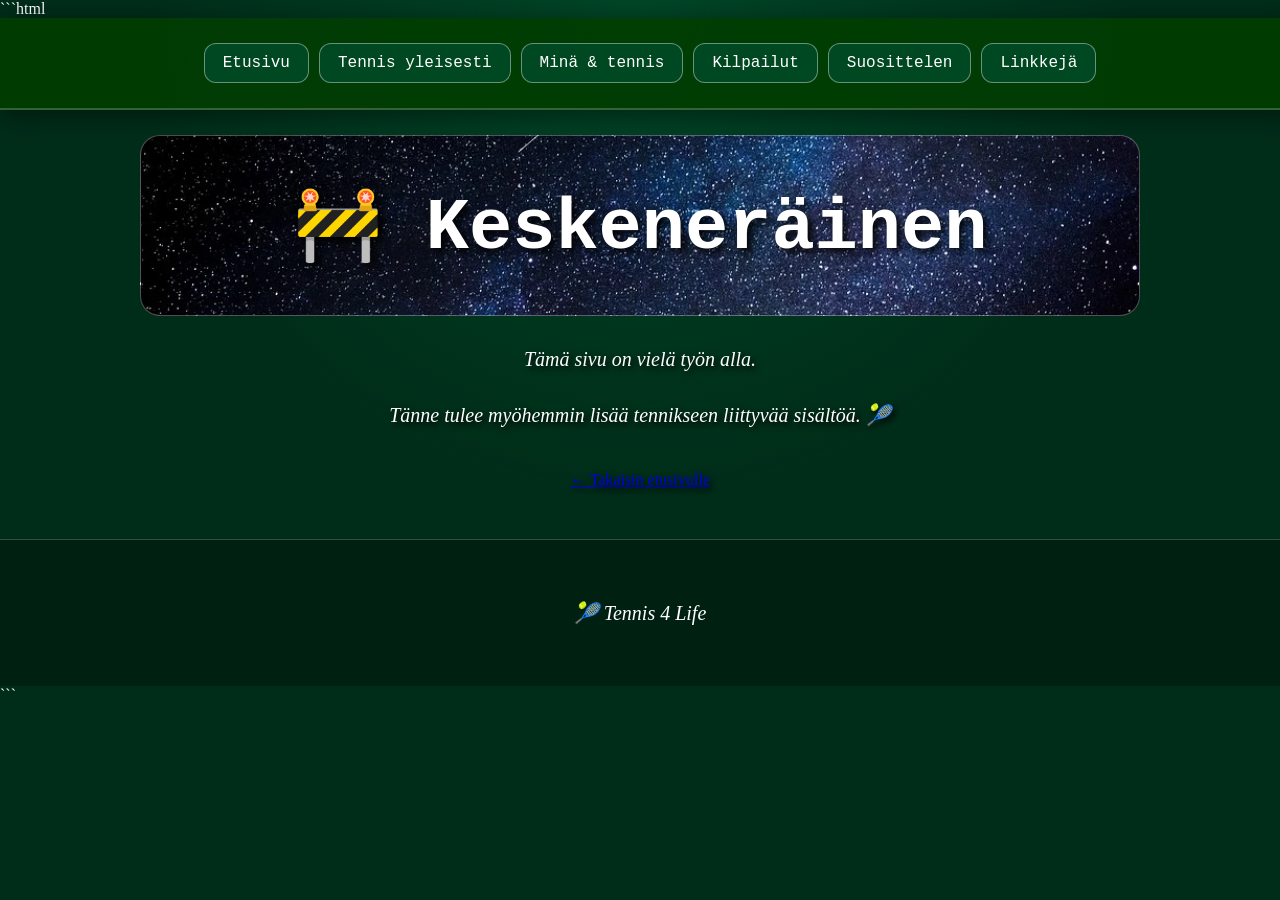
==== kesken.html @ 810c4d2f "Create kesken.html" ====
```html
<!DOCTYPE html>
<html lang="fi">

<head>
    <meta charset="UTF-8">
    <meta name="viewport" content="width=device-width, initial-scale=1.0">

    <title>Keskeneräinen – Tennis 4 Life</title>

    <link rel="stylesheet" href="tyylii.css">
</head>

<body>

    <nav class="alkuvalikko">

        <div class="valikko1">

            <a href="index.html">Etusivu</a>
            <a href="yleisesti.html">Tennis yleisesti</a>
            <a href="minajatennis.html">Minä & tennis</a>
            <a href="kilpailut.html">Kilpailut</a>
            <a href="suosittelen.html">Suosittelen</a>
            <a href="linkkeja.html">Linkkejä</a>

        </div>

    </nav>


    <main class="container">

        <h1>
            🚧 Keskeneräinen
        </h1>

        <p>
            Tämä sivu on vielä työn alla.
        </p>

        <p>
            Tänne tulee myöhemmin lisää tennikseen
            liittyvää sisältöä. 🎾
        </p>

        <br>

        <a class="hero-button" href="index.html">
            ← Takaisin etusivulle
        </a>

    </main>


    <footer>
        <p>
            🎾 Tennis 4 Life
        </p>
    </footer>

</body>

</html>
```
---- tyylii.css ----
```css
/* =========================================================
   TENNIS-WEBSITE – UUSI TYYLI
   ========================================================= */

/* ---------- PERUSASETUKSET ---------- */

* {
    box-sizing: border-box;
}

html {
    scroll-behavior: smooth;
}

body {
    margin: 0;
    padding: 0;
    background:
        radial-gradient(circle at top, rgba(0, 100, 55, 0.45), transparent 45%),
        rgb(0, 45, 25);
    color: white;
    font-family: "Goudy Old Style", Georgia, serif;
    min-height: 100vh;
}


/* ---------- TEKSTIT ---------- */

p {
    font-size: 1.25rem;
    font-style: italic;
    line-height: 1.8;
    color: white;
    max-width: 1000px;
    margin: 20px auto;
}

.container {
    width: min(1000px, 92%);
    margin: 0 auto;
    text-align: center;
    text-shadow: 3px 3px 6px #000;
}


/* ---------- OTSIKOT ---------- */

h1 {
    color: white;
    font-family: "Courier New", monospace;
    font-size: clamp(2.3rem, 6vw, 4.5rem);
    text-align: center;
    text-shadow: 4px 4px 8px #000;

    background-image: url("tenniskuvia/night.jpg");
    background-size: cover;
    background-position: center;

    padding: 45px 20px;
    margin: 25px auto;

    border-radius: 20px;
    border: 1px solid rgba(255,255,255,0.3);

    max-width: 1200px;
}

h2 {
    color: white;
    font-family: "Courier New", monospace;
    font-size: clamp(1.8rem, 4vw, 3rem);
    text-align: center;
    text-shadow: 3px 3px 7px #000;

    background-image: url("tenniskuvia/night.jpg");
    background-size: cover;
    background-position: center;

    padding: 18px 25px;
    margin: 35px auto 20px;

    border-radius: 25px;
    border: 1px solid rgba(255,255,255,0.4);

    max-width: 1050px;
}

h3 {
    color: white;
    font-size: clamp(1.4rem, 3vw, 2rem);
    text-align: center;
    text-shadow: 3px 3px 6px #000;
    text-decoration: underline;
    text-decoration-color: white;
    margin: 30px auto 15px;
}

h4 {
    font-family: "Brush Script MT", cursive;
    color: #ffe600;
    font-size: clamp(3rem, 8vw, 7rem);
    text-align: center;
    font-style: italic;
    text-shadow: 4px 5px 8px #000;
    margin: 20px auto;
}


/* =========================================================
   NAVIGAATIO
   ========================================================= */

nav {
    display: flex;
    justify-content: center;
    align-items: center;
    flex-wrap: wrap;
    gap: 8px;

    width: 100%;

    background: rgba(0, 35, 20, 0.95);

    padding: 12px 20px;

    border-bottom: 2px solid rgba(255,255,255,0.2);

    box-shadow: 0 5px 25px rgba(0,0,0,0.5);

    position: relative;
    z-index: 10;
}


/* Ylävalikko */

.valikko1 {
    display: flex;
    justify-content: center;
    align-items: center;
    flex-wrap: wrap;

    gap: 10px;

    width: 100%;

    font-family: "Courier New", monospace;
    font-size: 1rem;

    padding: 10px;
    margin: 0;

    text-align: center;
}


/* Päävalikon linkit */

.valikko1 a,
.lisaa,
.foots {
    display: inline-block;

    color: white;
    text-decoration: none;

    background: rgba(0, 75, 40, 0.85);

    border: 1px solid rgba(255,255,255,0.4);

    border-radius: 12px;

    padding: 10px 18px;

    transition:
        transform 0.2s ease,
        background 0.2s ease,
        box-shadow 0.2s ease;
}


/* Hover */

.valikko1 a:hover,
.lisaa:hover,
.foots:hover {
    color: #fff;
    background: #00733d;

    transform: translateY(-3px);

    box-shadow: 0 7px 18px rgba(0,0,0,0.45);

    text-decoration: none;
}


/* Klikattu linkki */

a:active {
    color: #9cffbd;
}


/* Vierailtu linkki */

a:visited {
    color: #ffffff;
}


/* ---------- ALAVALIKKO ---------- */

.city {
    background: rgba(0, 70, 40, 0.9);

    font-family: "Goudy Old Style", Georgia, serif;

    text-align: center;

    min-height: 55px;

    padding: 10px;

    border: 1px solid rgba(255,255,255,0.25);

    border-radius: 20px;

    box-shadow: 0 5px 20px rgba(0,0,0,0.35);

    margin: 10px auto;

    max-width: 1100px;
}


/* Alavalikon pallukat / linkit */

.foots {
    font-size: 1.1rem;
    margin: 5px;
    width: auto;
    min-width: 130px;
}


/* ---------- YLÄVALIKON ISOMMAT LINKIT ---------- */

.lisaa {
    font-size: 1.2rem;
    margin: 5px;
    min-width: 160px;
}


/* ---------- YLÄPALKINEN ---------- */

.alkuvalikko {
    display: flex;
    justify-content: center;
    align-items: center;
    flex-wrap: wrap;

    width: 100%;

    min-height: 70px;

    background: rgba(0, 62, 0, 0.9);

    padding: 10px;

    margin: 0;

    box-shadow: 0 5px 25px rgba(0,0,0,0.45);

    border-bottom: 2px solid rgba(255,255,255,0.2);
}


/* ---------- HEADER ---------- */

header {
    width: 100%;
    text-align: center;
    padding-bottom: 10px;
}


/* =========================================================
   KUVAT
   ========================================================= */

img {
    max-width: 100%;
    height: auto;
}


/* Yleinen tennis-kuva */

.tennisqva {
    display: block;

    max-width: 900px;
    width: 90%;

    margin: 30px auto;

    border-radius: 25px;

    border: 2px solid rgba(255,255,255,0.35);

    box-shadow:
        0 15px 45px rgba(0, 0, 0, 0.6);

    transition:
        transform 0.3s ease,
        box-shadow 0.3s ease;
}

.tennisqva:hover {
    transform: scale(1.02);

    box-shadow:
        0 20px 60px rgba(0, 100, 80, 0.7);
}


/* Nadal-kuvat */

.rafa {
    display: block;

    max-width: 800px;
    width: 90%;

    margin: 30px auto;

    border-radius: 25px;

    border: 2px solid rgba(80,140,255,0.6);

    box-shadow:
        0 15px 50px rgba(0, 20, 120, 0.7);

    transition: transform 0.3s ease;
}

.rafa:hover {
    transform: scale(1.03);
}


/* Nuorena-kuvat */

.nuorena {
    display: block;

    max-width: 800px;
    width: 90%;

    margin: 30px auto;

    border-radius: 25px;

    border: 2px solid rgba(150,180,80,0.6);

    box-shadow:
        0 15px 50px rgba(100,100,50,0.6);

    transition: transform 0.3s ease;
}

.nuorena:hover {
    transform: scale(1.03);
}


/* Turnaus-kuvat */

.turnaus {
    display: block;

    max-width: 900px;
    width: 90%;

    margin: 30px auto;

    border-radius: 25px;

    border: 2px solid rgba(255,150,70,0.6);

    box-shadow:
        0 15px 50px rgba(180,70,40,0.55);

    transition: transform 0.3s ease;
}

.turnaus:hover {
    transform: scale(1.03);
}


/* Uudet kuvat */

.uusi {
    display: block;

    max-width: 450px;
    width: 90%;

    margin: 30px auto;

    border-radius: 25px;

    border: 2px solid rgba(255,255,255,0.35);

    box-shadow:
        0 15px 50px rgba(0,0,0,0.7);

    transition:
        transform 0.3s ease,
        box-shadow 0.3s ease;
}

.uusi:hover {
    transform: scale(1.04);

    box-shadow:
        0 20px 60px rgba(0,100,60,0.8);
}


/* Mailat */

.mailat {
    display: block;

    max-width: 900px;
    width: 90%;

    margin: 30px auto;

    border-radius: 25px;

    border: 2px solid rgba(255,150,80,0.6);

    box-shadow:
        0 15px 45px rgba(190,70,40,0.55);

    transition: transform 0.3s ease;
}

.mailat:hover {
    transform: scale(1.02);
}


/* Sammakko */

.sammakko {
    display: block;

    max-width: 600px;
    width: 90%;

    margin: 30px auto;

    border-radius: 25px;

    border: 2px solid #037f92;

    box-shadow:
        0 0 35px 8px #06fcc8;

    transition: transform 0.3s ease;
}

.sammakko:hover {
    transform: scale(1.03);
}


/* =========================================================
   ERIKOISELEMENTIT
   ========================================================= */


/* Pallotausta */

.container3 {
    background-image: url("tenniskuvia/palloa.jpg");

    background-size: cover;
    background-position: center;

    border-radius: 25px;

    padding: 30px;

    margin: 30px auto;

    max-width: 1100px;

    box-shadow: 0 10px 40px rgba(0,0,0,0.6);
}


/* Logo */

.logo {
    display: block;

    max-width: 250px;
    width: 70%;

    height: auto;

    margin: 20px auto;
}


/* Footer */

footer {
    text-align: center;

    padding: 35px 20px;

    margin-top: 50px;

    background: rgba(0,30,15,0.8);

    border-top: 1px solid rgba(255,255,255,0.2);
}


/* Fixed-elementit */

div.fixed {
    width: 190px;

    position: fixed;

    left: 10px;
    bottom: 30px;

    z-index: 5;
}

.fixed {
    text-shadow: 3px 3px 6px #000;

    font-size: 1rem;

    font-style: italic;
}


/* flex fixed */

div.flex_fixed {
    position: fixed;

    bottom: 30px;
    right: 30px;

    width: auto;
    height: auto;

    margin: 0;

    border: none;

    text-shadow: 3px 3px 6px #000;
}


/* =========================================================
   HAKU
   ========================================================= */

.wrapper {
    display: flex;
    justify-content: center;

    width: 100%;

    margin: 15px auto;
}

.search {
    width: min(400px, 90%);

    height: 42px;

    padding: 8px 15px;

    font-size: 1rem;

    color: #222;

    background: #fff;

    border: 2px solid #006b3c;

    border-radius: 12px;

    outline: none;

    transition:
        border-color 0.2s ease,
        box-shadow 0.2s ease;
}

.search:focus {
    border-color: #00a85a;

    box-shadow:
        0 0 0 3px rgba(0,168,90,0.2);
}


/* =========================================================
   FLEX-KONTTI
   ========================================================= */

.flex-container {
    display: flex;

    flex-wrap: wrap;

    justify-content: center;
    align-items: center;

    gap: 20px;

    width: 100%;
}

.flex-container1 {
    display: flex;

    flex-wrap: wrap;

    justify-content: center;
    align-items: center;

    gap: 20px;

    width: 100%;
}


/* =========================================================
   PIENEMMÄT NÄYTÖT
   ========================================================= */

@media (max-width: 900px) {

    p {
        font-size: 1.1rem;
        line-height: 1.7;
        padding: 0 15px;
    }

    h1 {
        margin: 15px 10px;
        padding: 35px 15px;
    }

    h2 {
        margin: 25px 10px 15px;
    }

    .valikko1 {
        gap: 5px;
    }

    .valikko1 a,
    .lisaa {
        font-size: 0.95rem;
        min-width: auto;
        padding: 9px 12px;
    }

    .foots {
        font-size: 1rem;
        min-width: 110px;
    }

    .container3 {
        width: 94%;
        padding: 20px;
    }

    div.fixed,
    div.flex_fixed {
        display: none;
    }
}


/* =========================================================
   PUHELIN
   ========================================================= */

@media (max-width: 600px) {

    body {
        overflow-x: hidden;
    }

    p {
        font-size: 1rem;
        line-height: 1.65;
    }

    h1 {
        font-size: 2.2rem;
        padding: 30px 10px;
        border-radius: 15px;
    }

    h2 {
        font-size: 1.7rem;
        padding: 15px;
        border-radius: 15px;
    }

    h3 {
        font-size: 1.4rem;
    }

    h4 {
        font-size: 3.5rem;
    }

    nav {
        padding: 8px;
    }

    .valikko1,
    .alkuvalikko {
        flex-direction: column;

        width: 100%;
    }

    .valikko1 a,
    .lisaa {
        display: block;

        width: 100%;

        text-align: center;

        margin: 3px 0;

        font-size: 1rem;
    }

    .city {
        width: 94%;
        border-radius: 15px;
    }

    .foots {
        display: block;

        width: 100%;

        margin: 5px 0;
    }

    .tennisqva,
    .rafa,
    .nuorena,
    .turnaus,
    .uusi,
    .mailat,
    .sammakko {
        width: 94%;
        margin: 20px auto;
        border-radius: 18px;
    }

    .logo {
        width: 60%;
        max-width: 200px;
    }

    .wrapper {
        padding: 0 10px;
    }

    .search {
        width: 100%;
    }

    footer {
        padding: 25px 15px;
    }
}


/* =========================================================
   PIENET PUHELIMET
   ========================================================= */

@media (max-width: 380px) {

    h1 {
        font-size: 1.9rem;
    }

    h2 {
        font-size: 1.5rem;
    }

    p {
        font-size: 0.95rem;
    }
}
```
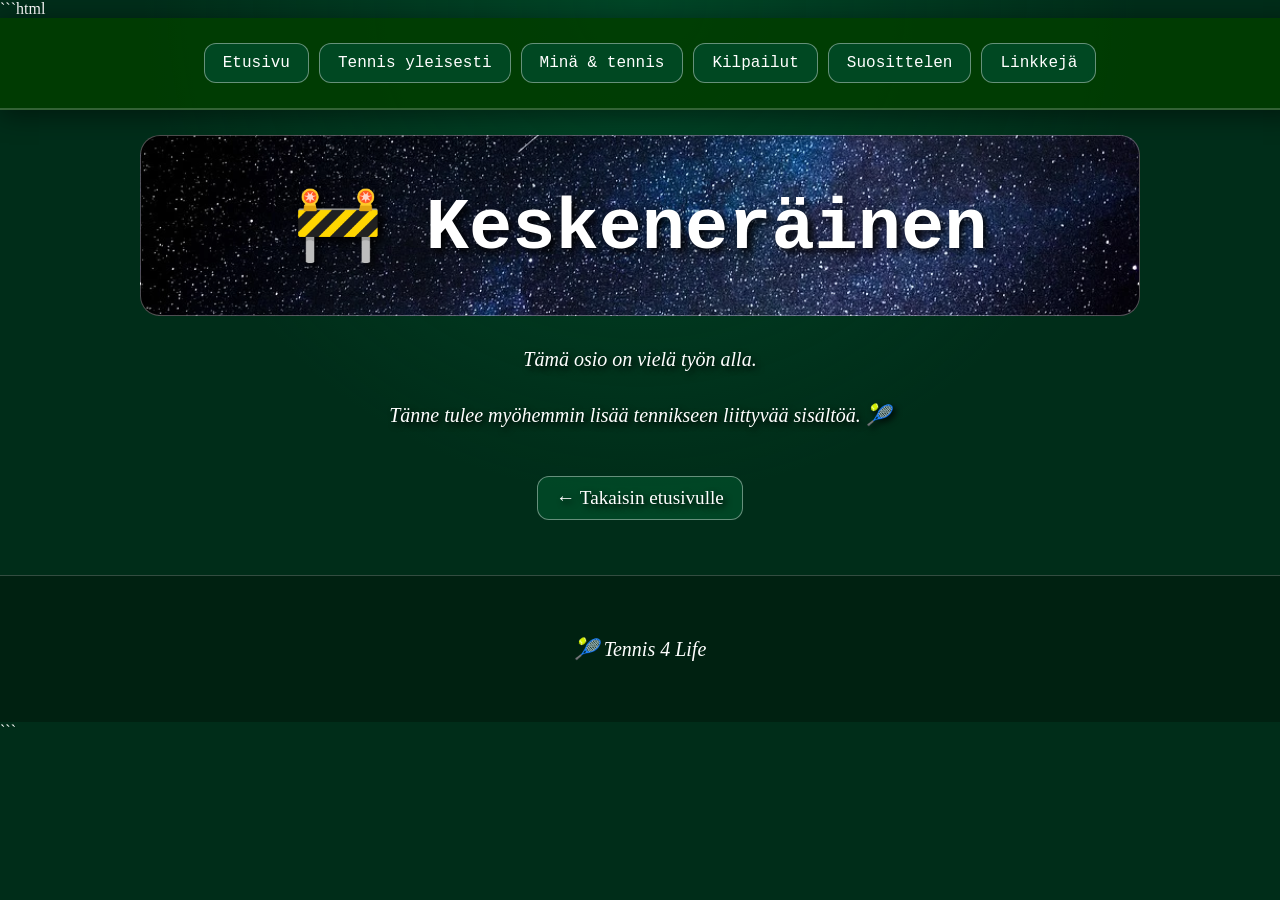
==== commit bcc64c48: "Update kesken.html" ====
--- a/kesken.html
+++ b/kesken.html
@@ -6,7 +6,7 @@
     <meta charset="UTF-8">
     <meta name="viewport" content="width=device-width, initial-scale=1.0">
 
-    <title>Keskeneräinen – Tennis 4 Life</title>
+    <title>Keskeneräinen - Tennis 4 Life</title>
 
     <link rel="stylesheet" href="tyylii.css">
 </head>
@@ -14,39 +14,32 @@
 <body>
 
     <nav class="alkuvalikko">
-
         <div class="valikko1">
-
             <a href="index.html">Etusivu</a>
             <a href="yleisesti.html">Tennis yleisesti</a>
             <a href="minajatennis.html">Minä & tennis</a>
             <a href="kilpailut.html">Kilpailut</a>
             <a href="suosittelen.html">Suosittelen</a>
             <a href="linkkeja.html">Linkkejä</a>
-
         </div>
-
     </nav>
 
 
     <main class="container">
 
-        <h1>
-            🚧 Keskeneräinen
-        </h1>
+        <h1>🚧 Keskeneräinen</h1>
 
         <p>
-            Tämä sivu on vielä työn alla.
+            Tämä osio on vielä työn alla.
         </p>
 
         <p>
-            Tänne tulee myöhemmin lisää tennikseen
-            liittyvää sisältöä. 🎾
+            Tänne tulee myöhemmin lisää tennikseen liittyvää sisältöä. 🎾
         </p>
 
         <br>
 
-        <a class="hero-button" href="index.html">
+        <a class="lisaa" href="index.html">
             ← Takaisin etusivulle
         </a>
 
@@ -54,9 +47,7 @@
 
 
     <footer>
-        <p>
-            🎾 Tennis 4 Life
-        </p>
+        <p>🎾 Tennis 4 Life</p>
     </footer>
 
 </body>
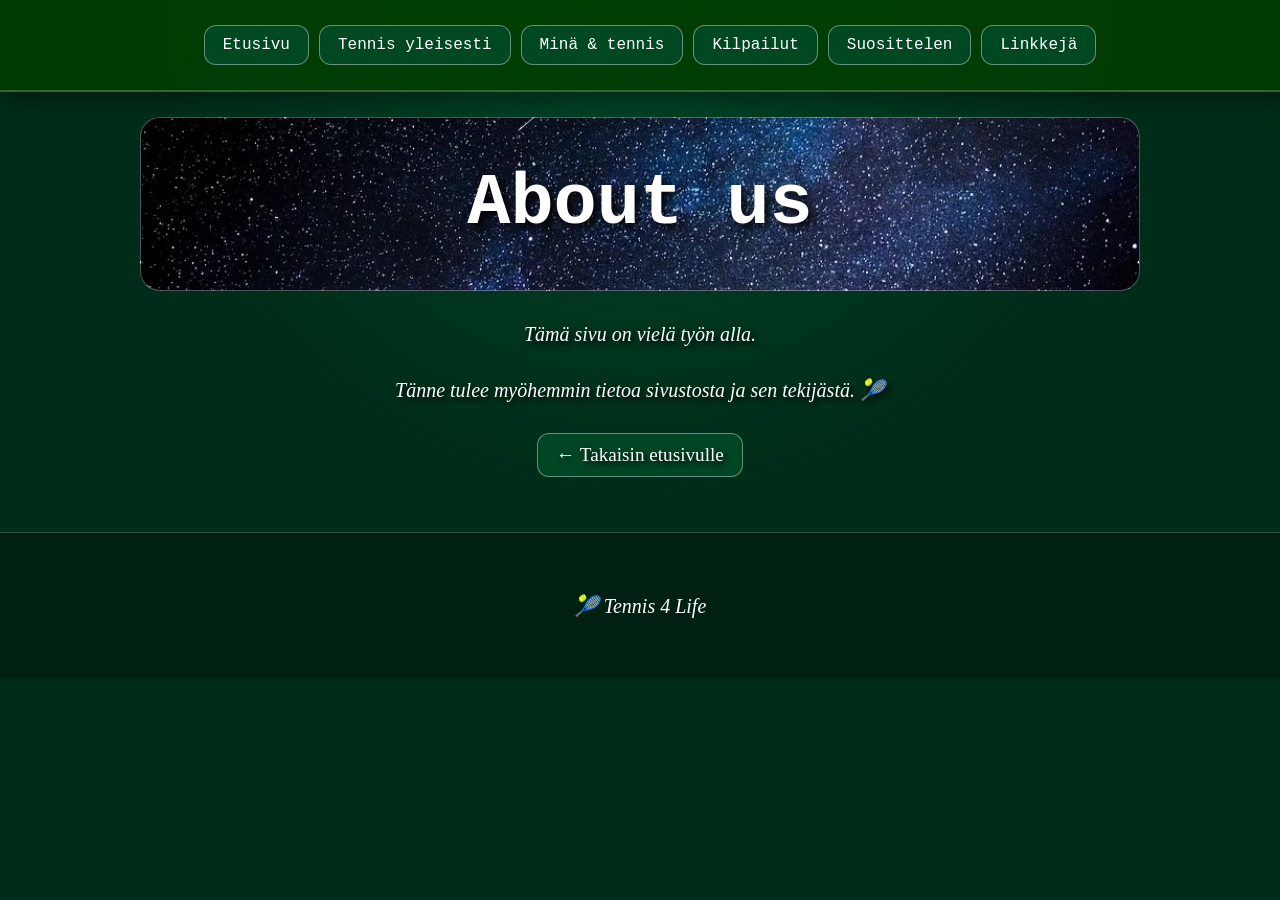
==== commit 8594005b: "Update kesken.html" ====
--- a/kesken.html
+++ b/kesken.html
@@ -1,4 +1,3 @@
-```html
 <!DOCTYPE html>
 <html lang="fi">
 
@@ -6,7 +5,7 @@
     <meta charset="UTF-8">
     <meta name="viewport" content="width=device-width, initial-scale=1.0">
 
-    <title>Keskeneräinen - Tennis 4 Life</title>
+    <title>About us - Tennis 4 Life</title>
 
     <link rel="stylesheet" href="tyylii.css">
 </head>
@@ -24,27 +23,23 @@
         </div>
     </nav>
 
-
     <main class="container">
 
-        <h1>🚧 Keskeneräinen</h1>
+        <h1>About us</h1>
 
         <p>
-            Tämä osio on vielä työn alla.
+            Tämä sivu on vielä työn alla.
         </p>
 
         <p>
-            Tänne tulee myöhemmin lisää tennikseen liittyvää sisältöä. 🎾
+            Tänne tulee myöhemmin tietoa sivustosta ja sen tekijästä. 🎾
         </p>
-
-        <br>
 
         <a class="lisaa" href="index.html">
             ← Takaisin etusivulle
         </a>
 
     </main>
-
 
     <footer>
         <p>🎾 Tennis 4 Life</p>
@@ -53,4 +48,3 @@
 </body>
 
 </html>
-```
